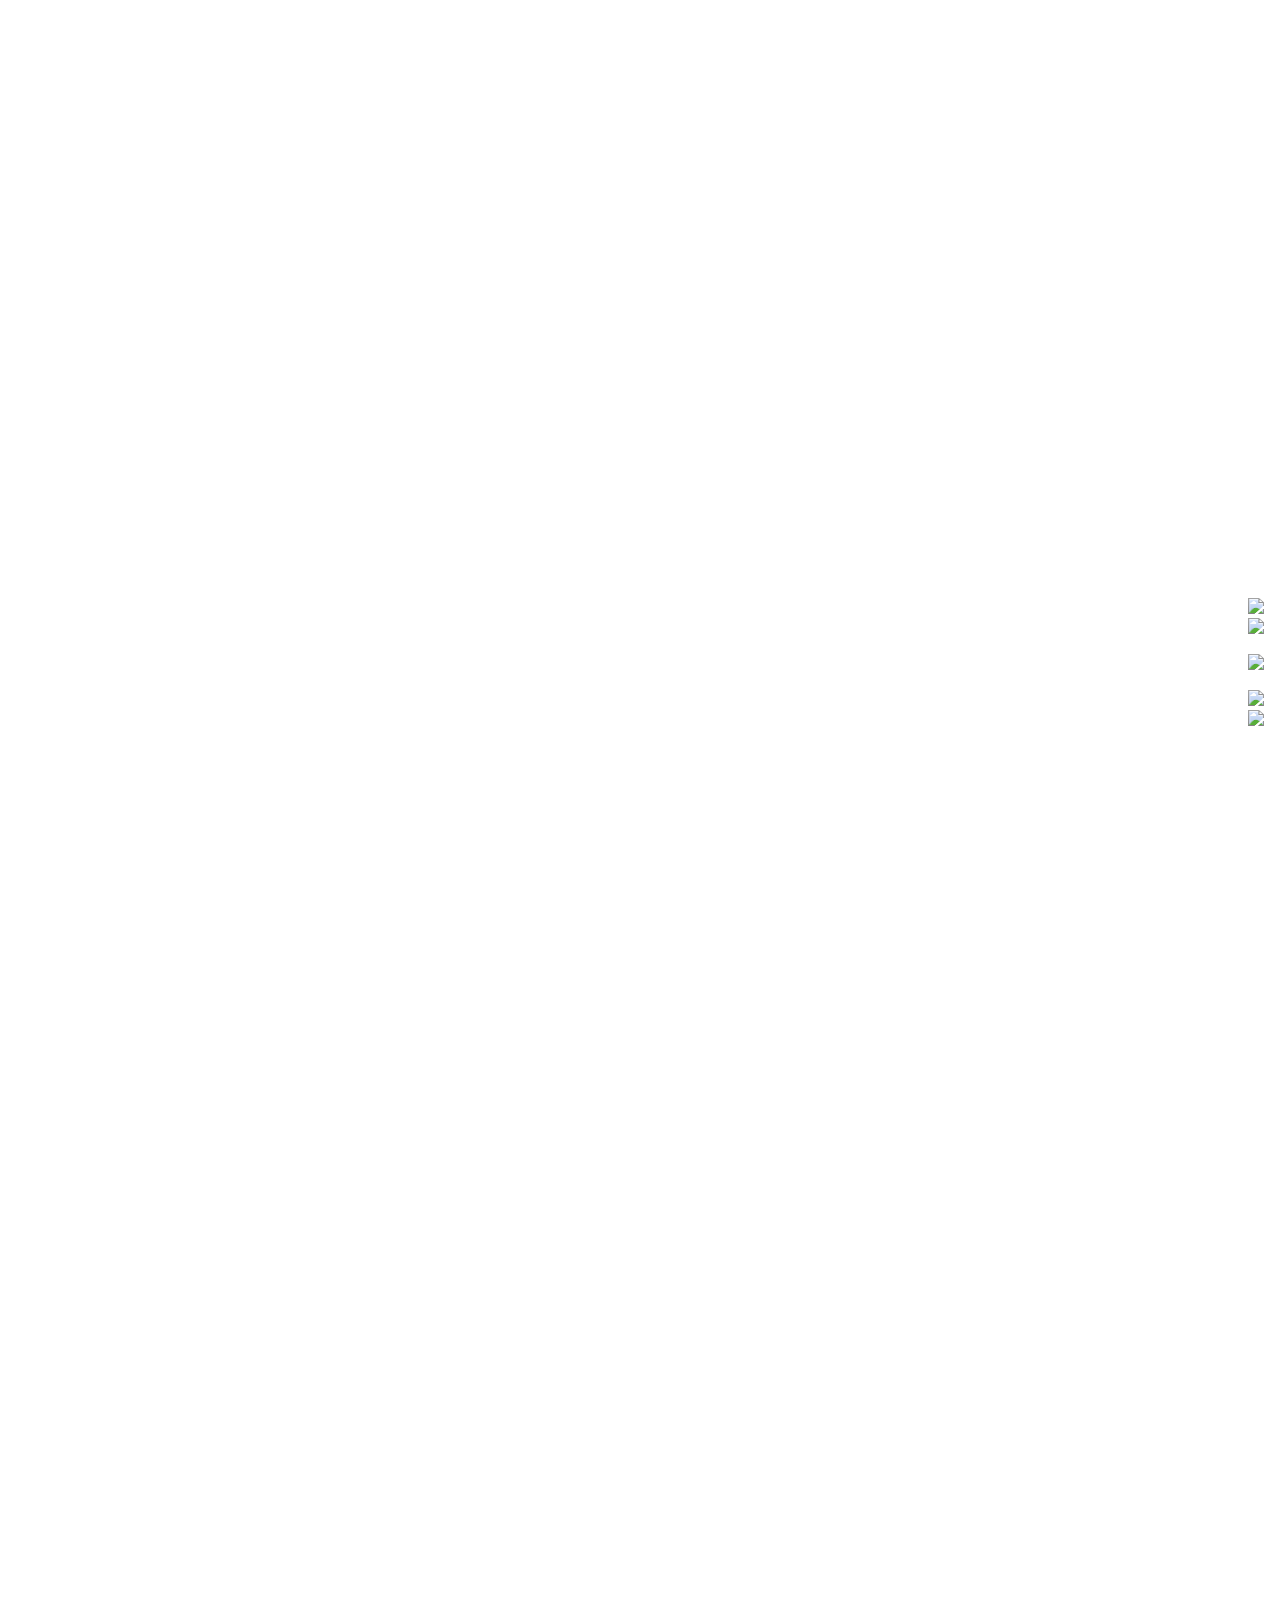
==== fa/index.html @ 014e063b "Create index.html" ====
<!DOCTYPE html>
<html lang="fa" dir="rtl">

<head>
    <meta charset="utf-8">
    <meta name="viewport" content="width=device-width, initial-scale=1, shrink-to-fit=no">
    <link rel="icon" type="image/png" href="/favicon.ico">

    <link rel="stylesheet" href="/static/css/all.min.css">
    <link rel="stylesheet" href="/static/css/swiper.min.css">

    <script src="/static/js/jquery.slim.min.js"></script>

    <link rel="stylesheet" href="/static/css/style.css">
    <link rel="stylesheet" href="/static/css/bootstrap.min_1.css">
    <link rel="stylesheet" href="/static/css/materialdesignicons.min.css">

    <title>شبکه BirdWarp - حریم خصوصی نهایی و دسترسی نامحدود</title>

    <script>
        (function() {
            var manualLang = localStorage.getItem('userLang');
            var browserLang = navigator.language || navigator.userLanguage;
            var currentPath = window.location.pathname;

            if (!manualLang) {
                var lang = browserLang.toLowerCase();
                if (lang.startsWith('ru') && !currentPath.startsWith('/ru')) {
                    window.location.replace('/ru/');
                } else if (lang.startsWith('fa') && !currentPath.startsWith('/fa')) {
                    window.location.replace('/fa/');
                }
            }
        })();

        function switchLanguage(lang) {
            localStorage.setItem('userLang', lang);
            if (lang === 'ru') {
                window.location.href = '/ru/';
            } else if (lang === 'fa') {
                window.location.href = '/fa/';
            } else {
                window.location.href = '/';
            }
        }
    </script>
</head>

<body>
    <nav class="navbar navbar-expand-lg fixed-top" id="navbar">
        <div class="container">
            <a class="navbar-brand logo" href="/fa/">
                <h2 class="logo-dark"><i class="fa fa-globe"></i>&nbsp;BirdWarp Network</h2>
                <h2 class="logo-light" style="color:#dee2e6;font-weight: 400;"><i class="fa fa-globe"></i>&nbsp;BirdWarp Network</h2>
            </a>
            <button class="navbar-toggler" type="button" data-bs-toggle="collapse" data-bs-target="#navbarCollapse"
                aria-controls="navbarCollapse" aria-expanded="false" aria-label="Toggle navigation">
                <svg xmlns="http://www.w3.org/2000/svg" width="24" height="24" viewBox="0 0 24 24" fill="none"
                    stroke="currentColor" stroke-width="2" stroke-linecap="round" stroke-linejoin="round"
                    class="feather feather-menu">
                    <line x1="3" y1="12" x2="21" y2="12"></line>
                    <line x1="3" y1="6" x2="21" y2="6"></line>
                    <line x1="3" y1="18" x2="21" y2="18"></line>
                </svg>
            </button>
            <div class="collapse navbar-collapse" id="navbarCollapse">
                <ul class="navbar-nav ms-auto navbar-center" id="navbar-navlist">
                    <li class="nav-item"><a href="/fa/#home" class="nav-link active">خانه</a></li>
                    <li class="nav-item"><a href="/fa/#services" class="nav-link">خدمات</a></li>
                    <li class="nav-item"><a href="/fa/#features" class="nav-link">حریم خصوصی</a></li>
                    <li class="nav-item"><a href="/fa/#pricing" class="nav-link">قیمت‌ها</a></li>
                    <li class="nav-item client">
                        <a href="#" class="nav-link">برنامه‌ها</a>
                        <ol class="title">
                            <li>
                                <a href="https://play.google.com/store/apps/details?id=com.github.v2raygg">Android</a>
                            </li>
                            <li>
                                <a href="https://github.com/2dust/v2rayN/releases/download/7.21.0/v2rayN-windows-64-desktop.zip">Windows</a>
                            </li>
                            <li>
                                <a href="https://github.com/2dust/v2rayN/releases/download/7.21.0/v2rayN-macos-arm64.dmg">MacOS</a>
                            </li>
                            <li>
                                <a href="https://apps.apple.com/us/app/shadowrocket/id932747118">iPhone</a>
                            </li>
                        </ol>
                    </li>
                </ul>
                <a href="https://panel.birdwarp.com/#/login" class="btn btn-sm rounded-pill nav-btn ms-lg-3"><i class="fas fa-sign-in-alt"></i> ورود</a>

                <div class="nav-item dropdown ms-lg-3 mt-3 mt-lg-0">
                    <button class="btn btn-sm nav-btn dropdown-toggle rounded-pill" type="button" id="languageDropdown" data-bs-toggle="dropdown" aria-expanded="false" style="min-width: 80px;">
                        <i class="fas fa-language"></i> FA
                    </button>
                    <ul class="dropdown-menu dropdown-menu-end shadow-sm border-0" aria-labelledby="languageDropdown">
                        <li><a class="dropdown-item" href="javascript:void(0)" onclick="switchLanguage('en')">English</a></li>
                        <li><a class="dropdown-item" href="javascript:void(0)" onclick="switchLanguage('ru')">Русский (RU)</a></li>
                        <li><a class="dropdown-item active" href="javascript:void(0)" onclick="switchLanguage('fa')">فارسی (FA)</a></li>
                    </ul>
                </div>
            </div>
        </div>
    </nav>
    <section class="hero-1 bg-center bg-primary position-relative"
        style="background-image: url(/static/images/hero-g-bg.png);" id="home">
        <div class="container">
            <div class="row align-items-center hero-content">
                <div class="col-lg-5">
                    <h1 class="text-white display-4 font-weight-bold mb-4 hero-1-title">دسترسی نامحدود. حریم خصوصی مطلق.</h1>
                    <p class="text-white-70 mb-4">پروتکل‌های ضد سانسور نسل جدید که برای دور زدن سخت‌ترین فایروال‌ها طراحی شده‌اند. ما با رمزنگاری درجه نظامی و سیاست سختگیرانه عدم ثبت لاگ، از حق حریم خصوصی شما دفاع می‌کنیم. از ردپای دیجیتال خود محافظت کنید و ۱۰۰٪ ناشناس با تتر (USDT) پرداخت کنید.</p>
                    <a class="btn btn-lg btn-light rounded-pill mb-2" href="https://panel.birdwarp.com/#/register"><strong>شروع ناشناس</strong>
                        <i class="fa fa-shield-alt" aria-hidden="true"></i></a>
                </div>

                <div id="carouselExampleIndicators" class="col-lg-6 col-sm-12 mx-auto ms-lg-auto me-lg-0 carousel slide"
                    data-ride="carousel">
                    <div class="swiper-container swiper-container-initialized swiper-container-horizontal">
                        <div class="swiper-wrapper"
                            style="transform: translate3d(-2544px, 0px, 0px); transition-duration: 0ms;">
                            <div class="swiper-slide swiper-slide-duplicate swiper-slide-next swiper-slide-duplicate-prev"
                                data-swiper-slide-index="2" style="width: 636px;"><img
                                    src="/static/picture/banner-hulu-3.png" class="d-block w-100"></div>
                            <div class="swiper-slide swiper-slide-duplicate-active" data-swiper-slide-index="0"
                                style="width: 636px;"><img src="/static/picture/banner-hbo-1.png" class="d-block w-100">
                                <p></p>
                            </div>
                            <div class="swiper-slide" data-swiper-slide-index="1" style="width: 636px;"><img
                                    src="/static/picture/banner-netflix-1.png" class="d-block w-100">
                                <p></p>
                            </div>
                            <div class="swiper-slide swiper-slide-prev swiper-slide-duplicate-next"
                                data-swiper-slide-index="2" style="width: 636px;"><img
                                    src="/static/picture/banner-hulu-3.png" class="d-block w-100"></div>
                            <div class="swiper-slide swiper-slide-duplicate swiper-slide-active"
                                data-swiper-slide-index="0" style="width: 636px;"><img
                                    src="/static/picture/banner-hbo-1.png" class="d-block w-100">
                                <p></p>
                            </div>
                        </div>
                        <div class="swiper-pagination"></div>
                        <span class="swiper-notification" aria-live="assertive" aria-atomic="true"></span>
                    </div>
                </div>
            </div>
        </div>
        <div class="hero-bottom-shape">
            <img src="/static/picture/hero-1-bottom-shape.png" alt="" class="img-fluid d-block mx-auto">
        </div>
    </section>
    <section class="section" id="services">
        <div class="container">
            <div class="row justify-content-center mb-5">
                <div class="col-lg-7 text-center">
                    <h2 class="fw-bold">ابزار نهایی برای آزادی و امنیت</h2>
                    <p class="text-muted">طراحی شده به طور خاص برای مبارزه با سانسور شبکه. دسترسی پرسرعت به وب آزاد، در هر زمان و هر مکان، بدون اینکه مطلقاً هیچ ردی از خود به جای بگذارید.</p>
                </div>
            </div>

            <div class="row">
                <div class="col-lg-4">
                    <div class="service-box text-center px-4 py-5 position-relative mb-4">
                        <div class="service-box-content p-4">
                            <div class="icon-mono service-icon avatar-md mx-auto mb-4">
                                <svg xmlns="http://www.w3.org/2000/svg" width="24" height="24" viewBox="0 0 24 24"
                                    fill="none" stroke="currentColor" stroke-width="2" stroke-linecap="round"
                                    stroke-linejoin="round" class="feather feather-box text-primary">
                                    <path
                                        d="M21 16V8a2 2 0 0 0-1-1.73l-7-4a2 2 0 0 0-2 0l-7 4A2 2 0 0 0 3 8v8a2 2 0 0 0 1 1.73l7 4a2 2 0 0 0 2 0l7-4A2 2 0 0 0 21 16z">
                                    </path>
                                    <polyline points="3.27 6.96 12 12.01 20.73 6.96"></polyline>
                                    <line x1="12" y1="22.08" x2="12" y2="12"></line>
                                </svg>
                            </div>
                            <h4 class="mb-3 font-size-22">مقاوم در برابر سانسور</h4>
                            <p class="text-muted mb-0">مهندسی شده برای دور زدن بازرسی عمیق بسته‌ها (DPI) و فایروال‌های سختگیرانه. حق خود را برای یک اینترنت آزاد پس بگیرید.</p>
                        </div>
                    </div>
                </div>
                <div class="col-lg-4">
                    <div class="service-box text-center px-4 py-5 position-relative mb-4 active">
                        <div class="service-box-content p-4">
                            <div class="icon-mono service-icon avatar-md mx-auto mb-4">
                                <svg xmlns="http://www.w3.org/2000/svg" width="24" height="24" viewBox="0 0 24 24"
                                    fill="none" stroke="currentColor" stroke-width="2" stroke-linecap="round"
                                    stroke-linejoin="round" class="feather feather-layers text-primary">
                                    <polygon points="12 2 2 7 12 12 22 7 12 2"></polygon>
                                    <polyline points="2 17 12 22 22 17"></polyline>
                                    <polyline points="2 12 12 17 22 12"></polyline>
                                </svg>
                            </div>
                            <h4 class="mb-3 font-size-22 text-white-90">چند پلتفرمی</h4>
                            <p class="text-white mb-0 text-white-90">کل زندگی دیجیتال خود را ایمن کنید. کاملاً سازگار با سیستم‌عامل‌های مک، iOS، اندروید، لینوکس و ویندوز.</p>
                        </div>
                    </div>
                </div>
                <div class="col-lg-4">
                    <div class="service-box text-center px-4 py-5 position-relative mb-4">
                        <div class="service-box-content p-4">
                            <div class="icon-mono service-icon avatar-md mx-auto mb-4">
                                <svg xmlns="http://www.w3.org/2000/svg" width="24" height="24" viewBox="0 0 24 24"
                                    fill="none" stroke="currentColor" stroke-width="2" stroke-linecap="round"
                                    stroke-linejoin="round" class="feather feather-shield text-primary">
                                    <path d="M12 22s8-4 8-10V5l-8-3-8 3v7c0 6 8 10 8 10z"></path>
                                </svg>
                            </div>
                            <h4 class="mb-3 font-size-22">پرداخت‌های ناشناس با تتر</h4>
                            <p class="text-muted mb-0">از حریم خصوصی مالی خود محافظت کنید. ما با افتخار USDT را برای اشتراک‌های کاملاً امن و غیرقابل ردیابی می‌پذیریم.</p>
                        </div>
                    </div>
                </div>
            </div>
        </div>
    </section>
    <section class="section bg-light" id="features">
        <div class="container">
            <div class="row align-items-center mb-5">
                <div class="col-md-5 order-2 order-md-1 mt-md-0 mt-5">
                    <span class="badge badge-pill badge-primary mb-4">سیاست عدم ثبت لاگ</span>
                    <h2 class="mb-4">داده‌های شما متعلق به شماست. ما هیچ لاگی ثبت نمی‌کنیم.</h2>
                    <p class="text-muted mb-5">حریم خصوصی یک ویژگی نیست؛ یک حق اساسی است. BirdWarp کاملاً تحت یک سیاست عدم ثبت لاگ فعالیت می‌کند. ما تاریخچه مرور، داده‌های ترافیک یا درخواست‌های DNS شما را ردیابی، جمع‌آوری یا به اشتراک نمی‌گذاریم. هویت شما ۱۰۰٪ ناشناس باقی می‌ماند.</p>
                    <a href="https://panel.birdwarp.com/#/register" class="btn btn-primary">اتصال خود را ایمن کنید <svg
                            xmlns="http://www.w3.org/2000/svg" width="24" height="24" viewBox="0 0 24 24" fill="none"
                            stroke="currentColor" stroke-width="2" stroke-linecap="round" stroke-linejoin="round"
                            class="feather feather-arrow-right icon-xs ms-2">
                            <line x1="5" y1="12" x2="19" y2="12"></line>
                            <polyline points="12 5 19 12 12 19"></polyline>
                        </svg></a>
                </div>
                <div class="col-md-6 ms-md-auto order-1 order-md-2">
                    <div class="position-relative">
                        <div class="ms-5 features-img">
                            <img src="/static/picture/top-hbo-movies.jpg" alt="Privacy Protection" class="img-fluid d-block mx-auto">
                        </div>
                        <img src="/static/picture/dot-img.png" alt="" class="dot-img-left">
                    </div>
                </div>
            </div>
            <div class="row align-items-center section pb-0">
                <div class="col-md-6">
                    <div class="position-relative mb-md-0 mb-5">
                        <div class="me-5 features-img">
                            <img src="/static/picture/halloween-movies.jpg" alt="Censorship Resistant"
                                class="img-fluid d-block mx-auto rounded shadow">
                        </div>
                        <img src="/static/picture/dot-img.png" alt="" class="dot-img-right">
                    </div>
                </div>
                <div class="col-md-5 ms-md-auto">
                    <span class="badge badge-pill badge-primary mb-4">مقاوم در برابر سانسور</span>
                    <h2 class="mb-4">فایروال‌ها را دور بزنید. از ردپای دیجیتال خود محافظت کنید.</h2>
                    <p class="text-muted mb-5">BirdWarp ترافیک شما را به طور امن از طریق رله‌های رمزنگاری شده تونل می‌کند، آدرس IP واقعی شما را پنهان کرده و بازرسی عمیق بسته‌ها (DPI) را خنثی می‌کند. در ترکیب با پرداخت‌های غیرمتمرکز تتر (USDT)، حضور آنلاین شما برای ارائه‌دهندگان اینترنت و مدیران شبکه عملاً نامرئی است.</p>
                    <a href="https://panel.birdwarp.com/#/register" class="btn btn-primary">پرداخت با ارز دیجیتال <svg
                            xmlns="http://www.w3.org/2000/svg" width="24" height="24" viewBox="0 0 24 24" fill="none"
                            stroke="currentColor" stroke-width="2" stroke-linecap="round" stroke-linejoin="round"
                            class="feather feather-arrow-right icon-xs ms-2">
                            <line x1="5" y1="12" x2="19" y2="12"></line>
                            <polyline points="12 5 19 12 12 19"></polyline>
                        </svg></a>
                </div>
            </div>
        </div>
    </section>
    <section class="section bg-gradient-primary">
        <div class="bg-overlay-img" style="background-image: url(/static/images/demos.png);"></div>
        <div class="container">
            <div class="row justify-content-center">
                <div class="col-lg-8">
                    <div class="text-center">
                        <h1 class="text-white mb-4">پشتیبانی فنی ۲۴/۷</h1>
                        <p class="text-white mb-5 font-size-16">
                            با مسدودی اتصال مواجه هستید یا برای تنظیم کیف پول ارز دیجیتال خود برای پرداخت‌های USDT به کمک نیاز دارید؟ برای دریافت راهنمایی فوری و محرمانه با تیم مشاوره حریم خصوصی ما تماس بگیرید.</p>
                        <a href="https://panel.birdwarp.com"
                            class="btn btn-lg btn-light fw-bold">تماس با ما</a>
                    </div>
                </div>
            </div>
        </div>
    </section>
    <section class="section" id="pricing">
        <div class="container">
            <div class="row justify-content-center mb-5">
                <div class="col-lg-7 text-center">
                    <h2 class="fw-bold">حریم خصوصی پریمیوم. قیمت‌گذاری شفاف.</h2>
                    <p class="text-muted">
                        روی آزادی دیجیتال خود سرمایه‌گذاری کنید. ما USDT را در شبکه‌های TRC20/ERC20 می‌پذیریم تا تضمین کنیم اشتراک شما به هویت واقعی شما قابل ردیابی نیست.
                    </p>
                </div>
            </div>
            <div class="row">
                <div class="col-lg-12">
                    <div class="text-center mb-4 pricing-tab">
                        <ul class="nav nav-pills rounded-pill justify-content-center d-inline-block shadow-sm"
                            id="pricingpills-tab" role="tablist">
                            <li class="nav-item d-inline-block">
                                <a class="nav-link rounded-pill active" id="pills-monthly-tab" data-bs-toggle="pill"
                                    href="#pills-monthly" role="tab" aria-controls="pills-monthly"
                                    aria-selected="true">ماهانه</a>
                            </li>
                        </ul>
                    </div>
                    <div class="tab-content" id="pricingpills-tabContent">
                        <div class="tab-pane fade show active" id="pills-monthly" role="tabpanel"
                            aria-labelledby="pills-monthly-tab">
                            <div class="row mt-5">
                                <div class="col-12 col-md-4 col-lg-4">
                                    <div class="pricing shadow rounded-lg">
                                        <div class="pricing-title">
                                           طرح پایه ۱۰۰ گیگابایت
                                        </div>
                                        <div class="pricing-padding">
                                            <div class="pricing-price">
                                                <div>۱.۸۰$</div>
                                                <div>/ ماه</div>
                                            </div>
                                            <div class="pricing-details">
                                                <div class="pricing-item">
                                                    <div
                                                        style="width:25px; height:25px;line-height: 20px;color:#3c2299;">
                                                        <i class="fas fa-check-circle"></i>
                                                    </div>
                                                    <div class="pricing-item-label">۱۰۰ گیگابایت انتقال داده</div>
                                                </div>
                                                <div class="pricing-item">
                                                    <div
                                                        style="width:25px; height:25px;line-height: 20px;color:#3c2299;">
                                                        <i class="fas fa-check-circle"></i>
                                                    </div>
                                                    <div class="pricing-item-label">۳ دستگاه همزمان</div>
                                                </div>
                                                <div class="pricing-item">
                                                    <div
                                                        style="width:25px; height:25px;line-height: 20px;color:#3c2299;">
                                                        <i class="fas fa-check-circle"></i>
                                                    </div>
                                                    <div class="pricing-item-label">گره‌های جهانی استاندارد</div>
                                                </div>
                                                <div class="pricing-item">
                                                    <div
                                                        style="width:25px; height:25px;line-height: 20px;color:#3c2299;">
                                                        <i class="fas fa-check-circle"></i>
                                                    </div>
                                                    <div class="pricing-item-label">پشتیبانی از USDT</div>
                                                </div>
                                            </div>
                                        </div>
                                        <div class="pricing-cta go-to-buy-page">
                                            <a style="border-radius:0 0 14px 14px; background:#3c2299; color:#fff;"
                                                href="https://panel.birdwarp.com/#/plan/1">خرید اشتراک با ارز دیجیتال</a>
                                        </div>
                                    </div>
                                </div>
                                <div class="col-12 col-md-4 col-lg-4">
                                    <div class="pricing shadow rounded-lg">
                                        <div class="pricing-title">
                                           طرح استاندارد ۳۰۰ گیگابایت
                                        </div>
                                        <div class="pricing-padding">
                                            <div class="pricing-price">
                                                <div>۴.۰۰$</div>
                                                <div>/ ماه</div>
                                            </div>
                                            <div class="pricing-details">
                                                <div class="pricing-item">
                                                    <div
                                                        style="width:25px; height:25px;line-height: 20px;color:#3c2299;">
                                                        <i class="fas fa-check-circle"></i>
                                                    </div>
                                                    <div class="pricing-item-label">۳۰۰ گیگابایت انتقال داده</div>
                                                </div>
                                                <div class="pricing-item">
                                                    <div
                                                        style="width:25px; height:25px;line-height: 20px;color:#3c2299;">
                                                        <i class="fas fa-check-circle"></i>
                                                    </div>
                                                    <div class="pricing-item-label">۵ دستگاه همزمان</div>
                                                </div>
                                                <div class="pricing-item">
                                                    <div
                                                        style="width:25px; height:25px;line-height: 20px;color:#3c2299;">
                                                        <i class="fas fa-check-circle"></i>
                                                    </div>
                                                    <div class="pricing-item-label">گره‌های عبور از DPI</div>
                                                </div>
                                                <div class="pricing-item">
                                                    <div
                                                        style="width:25px; height:25px;line-height: 20px;color:#3c2299;">
                                                        <i class="fas fa-check-circle"></i>
                                                    </div>
                                                    <div class="pricing-item-label">پشتیبانی از USDT</div>
                                                </div>
                                            </div>
                                        </div>
                                        <div class="pricing-cta go-to-buy-page">
                                            <a style="border-radius:0 0 14px 14px; background:#3c2299; color:#fff;"
                                                href="https://panel.birdwarp.com/#/plan/2">خرید اشتراک با ارز دیجیتال</a>
                                        </div>
                                    </div>
                                </div>
                                <div class="col-12 col-md-4 col-lg-4">
                                    <div class="pricing shadow rounded-lg">
                                        <div class="pricing-title">
                                           طرح پریمیوم ۸۰۰ گیگابایت
                                        </div>
                                        <div class="pricing-padding">
                                            <div class="pricing-price">
                                                <div>۱۰.۰۰$</div>
                                                <div>/ ماه</div>
                                            </div>
                                            <div class="pricing-details">
                                                <div class="pricing-item">
                                                    <div
                                                        style="width:25px; height:25px;line-height: 20px;color:#3c2299;">
                                                        <i class="fas fa-check-circle"></i>
                                                    </div>
                                                    <div class="pricing-item-label">۸۰۰ گیگابایت انتقال داده</div>
                                                </div>
                                                <div class="pricing-item">
                                                    <div
                                                        style="width:25px; height:25px;line-height: 20px;color:#3c2299;">
                                                        <i class="fas fa-check-circle"></i>
                                                    </div>
                                                    <div class="pricing-item-label">۹ دستگاه همزمان</div>
                                                </div>
                                                <div class="pricing-item">
                                                    <div
                                                        style="width:25px; height:25px;line-height: 20px;color:#3c2299;">
                                                        <i class="fas fa-check-circle"></i>
                                                    </div>
                                                    <div class="pricing-item-label">لینک‌های اینترانت اختصاصی</div>
                                                </div>
                                                <div class="pricing-item">
                                                    <div
                                                        style="width:25px; height:25px;line-height: 20px;color:#3c2299;">
                                                        <i class="fas fa-check-circle"></i>
                                                    </div>
                                                    <div class="pricing-item-label">پشتیبانی از USDT</div>
                                                </div>
                                            </div>
                                        </div>
                                        <div class="pricing-cta go-to-buy-page">
                                            <a style="border-radius:0 0 14px 14px; background:#3c2299; color:#fff;"
                                                href="https://panel.birdwarp.com/#/plan/3">خرید اشتراک با ارز دیجیتال</a>
                                        </div>
                                    </div>
                                </div>
                            </div>
                        </div>
                    </div>
                </div>
            </div>
        </div>
    </section>
    <footer class="footer">
        <div class="container">
            <div class="row">
                <div class="bg-overlay-img" style="background-image: url(/static/images/footer-bg.png);">
                </div>
                <div class="col-lg-5">
                    <div class="mb-4">
                        <a href="#">
                            <h2 class="logo-dark"><i class="fa fa-globe"></i>&nbsp;BirdWarp</h2>
                        </a>
                        <p class="text-white-50 mt-4 mb-1" style="font-size: 1rem;line-height: 1.6rem;">
                            اختصاص داده شده به ارائه خدمات پروکسی شبکه با رمزنگاری پیشرفته و مقاوم در برابر سانسور. داده‌های خود را ایمن کنید و به صورت ناشناس پرداخت کنید.</p>
                        <p style="font-size: 0.8rem;line-height: 1.2rem;">ما با افتخار از حق حریم خصوصی و اینترنت آزاد دفاع می‌کنیم. فایروال‌ها را شکست دهید، هیچ لاگی باقی نگذارید و همین امروز آزادی دیجیتال خود را پس بگیرید.</p>
                        <p class="text-white-50 mb-0" style="font-size: 0.8rem!important;">
                            پشتیبانی شده توسط
                            <a href="/fa/staff.html" data-bs-original-title="" title="">BirdWARP Network</a>
                            ©
                        </p>
                    </div>
                </div>
                <div class="col-lg-7 d-none d-sm-none d-md-none d-lg-block">
                    <div class="row">
                        <div class="col-lg-3 col-6"></div>
                        <div class="col-lg-3 col-6"></div>
                        <div class="col-lg-3 col-6">
                            <div class="mt-4 mt-lg-0">
                                <h4 class="text-white font-size-18 mb-3 text-end">خانه</h4>
                                <ul class="list-unstyled footer-sub-menu">
                                    <li class="text-end"><a href="https://panel.birdwarp.com/#/plan" class="footer-link">فروشگاه</a></li>
                                    <li class="text-end"><a href="https://panel.birdwarp.com/#/node" class="footer-link">لیست گره‌ها</a>
                                    </li>
                                    <li class="text-end"><a href="https://panel.birdwarp.com/#/invite" class="footer-link">همکاری در فروش</a>
                                    </li>
                                    <li class="text-end"><a href="https://panel.birdwarp.com/#/profile" class="footer-link">کیف پول</a>
                                    </li>
                                    <li class="text-end"><a href="https://panel.birdwarp.com/#/plan" class="footer-link">کدهای تخفیف</a></li>
                                </ul>
                            </div>
                        </div>
                        <div class="col-lg-3 col-6">
                            <div class="mt-4 mt-lg-0">
                                <h4 class="text-white font-size-18 mb-3 text-end">پشتیبانی</h4>
                                <ul class="list-unstyled footer-sub-menu">
                                    <li class="text-end"><a
                                            href="https://panel.birdwarp.com"
                                            class="footer-link">تماس با ما</a>
                                    </li>
                                    <li class="text-end"><a href="https://panel.birdwarp.com/#/ticket" class="footer-link">سیستم تیکت</a>
                                    </li>
                                    <li class="text-end"><a href="https://panel.birdwarp.com/#/knowledge" class="footer-link">سوالات متداول</a>
                                    </li>
                                    <li class="text-end"><a href="https://panel.birdwarp.com/#/knowledge" class="footer-link">راهنمای ارز دیجیتال</a>
                                    </li>
                                    <li class="text-end"><a href="https://panel.birdwarp.com/#/knowledge" class="footer-link">آموزش‌ها</a>
                                    </li>
                                </ul>
                            </div>
                        </div>

                    </div>
                </div>
            </div>
        </div>
    </footer>
    <script src="/static/js/bootstrap.bundle.min.js"></script>
    <script src="/static/js/smooth-scroll.polyfills.min.js"></script>

    <script src="/static/js/5c95f998e36645deaae79de936803599.js"></script>
    <script src="/static/js/app.js"></script>

    <script src="/static/js/swiper.min.js"></script>
    <script>
        var mySwiper = new Swiper('.swiper-container', {
            direction: 'horizontal',
            loop: true,
            navigation: {
                nextEl: '.swiper-button-next',
                prevEl: '.swiper-button-prev',
            },
            autoplay: {
                delay: 5000,
                disableOnInteraction: true,
            },
        })
    </script>
<script defer src="https://static.cloudflareinsights.com/beacon.min.js/v8c78df7c7c0f484497ecbca7046644da1771523124516" integrity="sha512-8DS7rgIrAmghBFwoOTujcf6D9rXvH8xm8JQ1Ja01h9QX8EzXldiszufYa4IFfKdLUKTTrnSFXLDkUEOTrZQ8Qg==" data-cf-beacon='{"version":"2024.11.0","token":"bcee873faa924613be2d4173f3c24af9","r":1,"server_timing":{"name":{"cfCacheStatus":true,"cfEdge":true,"cfExtPri":true,"cfL4":true,"cfOrigin":true,"cfSpeedBrain":true},"location_startswith":null}}' crossorigin="anonymous"></script>
</body>
</html>
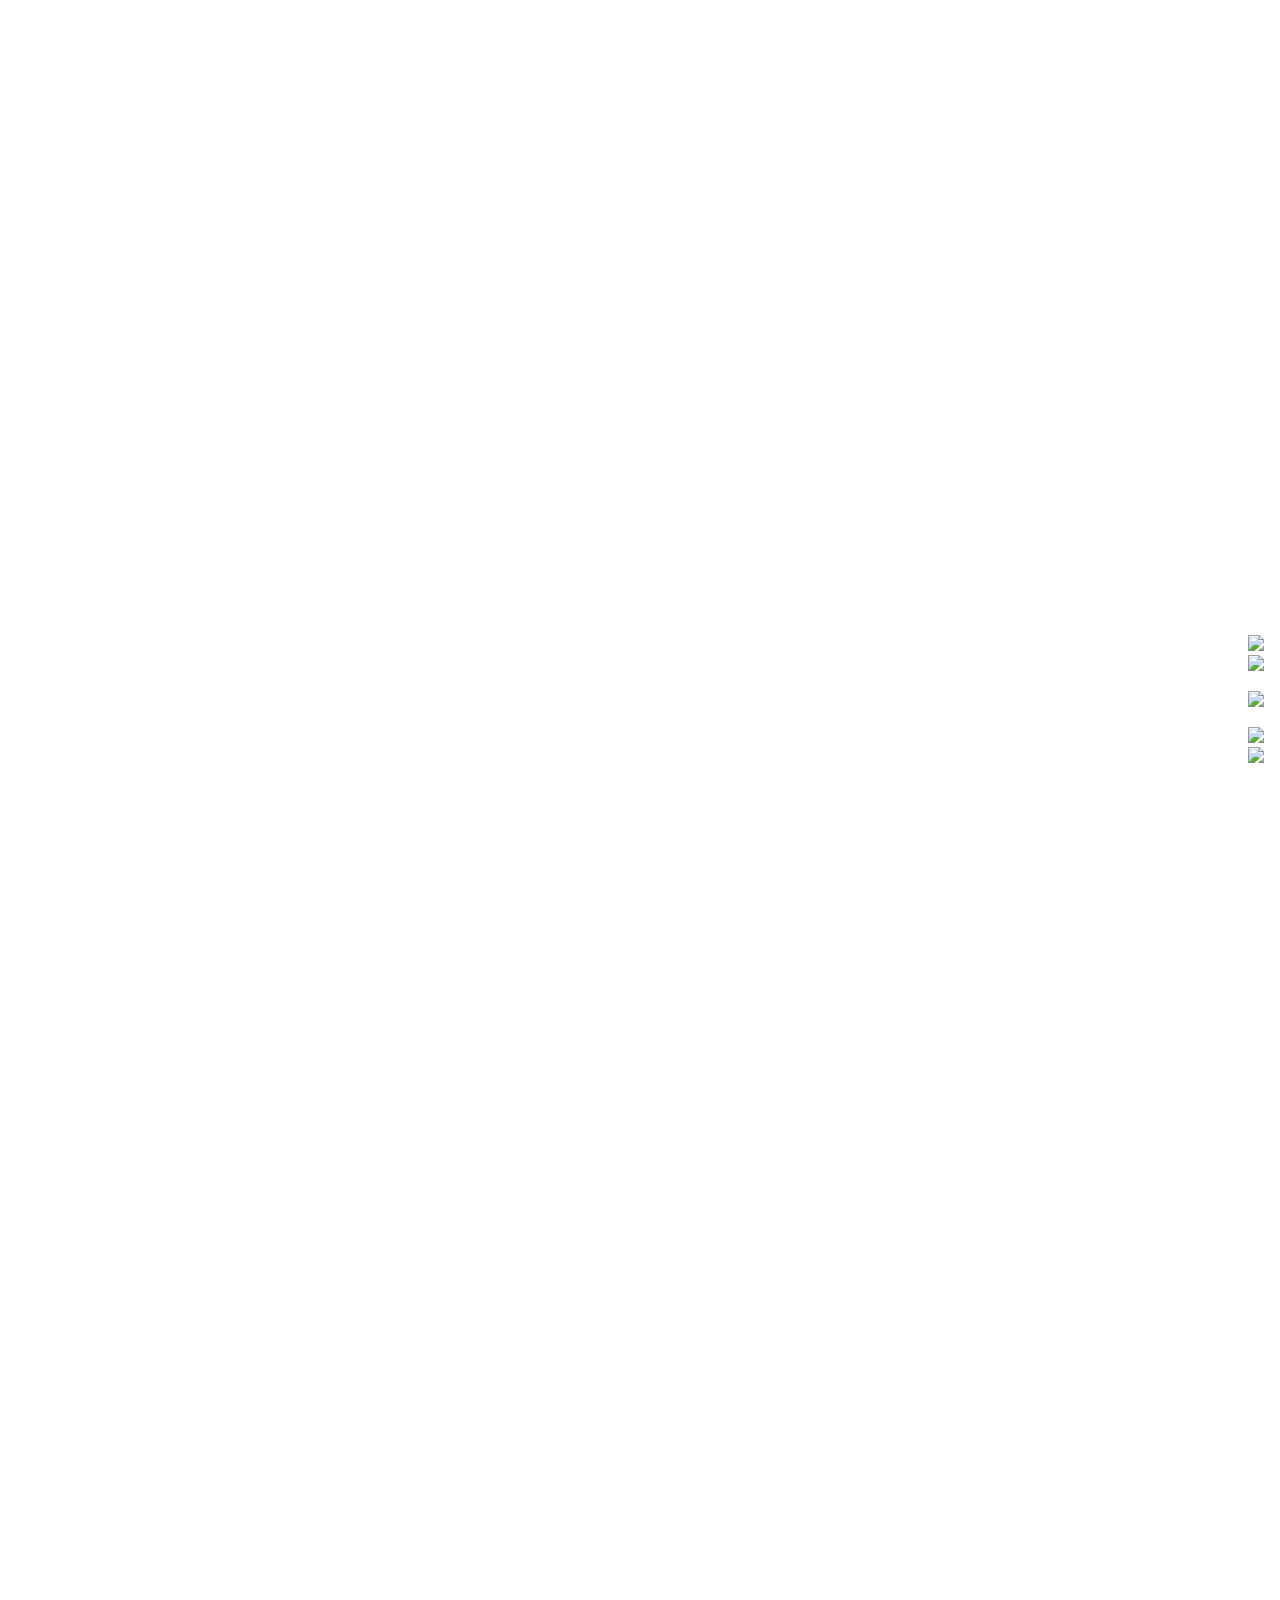
==== commit ae4b03cb: "Update index.html" ====
--- a/fa/index.html
+++ b/fa/index.html
@@ -1,4 +1,3 @@
-
 <!DOCTYPE html>
 <html lang="fa" dir="rtl">
 
@@ -17,6 +16,13 @@
     <link rel="stylesheet" href="/static/css/materialdesignicons.min.css">
 
     <title>شبکه BirdWarp - حریم خصوصی نهایی و دسترسی نامحدود</title>
+
+    <link rel="alternate" hreflang="en" href="https://birdwarp.com/index.html" />
+    <link rel="alternate" hreflang="ru" href="https://birdwarp.com/ru/index.html" />
+    <link rel="alternate" hreflang="fa" href="https://birdwarp.com/fa/index.html" />
+    <link rel="alternate" hreflang="vi" href="https://birdwarp.com/vi/index.html" />
+    <link rel="alternate" hreflang="my" href="https://birdwarp.com/my/index.html" />
+    <link rel="alternate" hreflang="x-default" href="https://birdwarp.com/index.html" />
 
     <script>
         (function() {
@@ -27,9 +33,13 @@
             if (!manualLang) {
                 var lang = browserLang.toLowerCase();
                 if (lang.startsWith('ru') && !currentPath.startsWith('/ru')) {
-                    window.location.replace('/ru/');
+                    window.location.replace('/ru/index.html');
                 } else if (lang.startsWith('fa') && !currentPath.startsWith('/fa')) {
-                    window.location.replace('/fa/');
+                    window.location.replace('/fa/index.html');
+                } else if (lang.startsWith('vi') && !currentPath.startsWith('/vi')) {
+                    window.location.replace('/vi/index.html');
+                } else if (lang.startsWith('my') && !currentPath.startsWith('/my')) {
+                    window.location.replace('/my/index.html');
                 }
             }
         })();
@@ -37,11 +47,15 @@
         function switchLanguage(lang) {
             localStorage.setItem('userLang', lang);
             if (lang === 'ru') {
-                window.location.href = '/ru/';
+                window.location.href = '/ru/index.html';
             } else if (lang === 'fa') {
-                window.location.href = '/fa/';
+                window.location.href = '/fa/index.html';
+            } else if (lang === 'vi') {
+                window.location.href = '/vi/index.html';
+            } else if (lang === 'my') {
+                window.location.href = '/my/index.html';
             } else {
-                window.location.href = '/';
+                window.location.href = '/index.html';
             }
         }
     </script>
@@ -50,7 +64,7 @@
 <body>
     <nav class="navbar navbar-expand-lg fixed-top" id="navbar">
         <div class="container">
-            <a class="navbar-brand logo" href="/fa/">
+            <a class="navbar-brand logo" href="/fa/index.html">
                 <h2 class="logo-dark"><i class="fa fa-globe"></i>&nbsp;BirdWarp Network</h2>
                 <h2 class="logo-light" style="color:#dee2e6;font-weight: 400;"><i class="fa fa-globe"></i>&nbsp;BirdWarp Network</h2>
             </a>
@@ -66,10 +80,10 @@
             </button>
             <div class="collapse navbar-collapse" id="navbarCollapse">
                 <ul class="navbar-nav ms-auto navbar-center" id="navbar-navlist">
-                    <li class="nav-item"><a href="/fa/#home" class="nav-link active">خانه</a></li>
-                    <li class="nav-item"><a href="/fa/#services" class="nav-link">خدمات</a></li>
-                    <li class="nav-item"><a href="/fa/#features" class="nav-link">حریم خصوصی</a></li>
-                    <li class="nav-item"><a href="/fa/#pricing" class="nav-link">قیمت‌ها</a></li>
+                    <li class="nav-item"><a href="/fa/index.html#home" class="nav-link active">خانه</a></li>
+                    <li class="nav-item"><a href="/fa/index.html#services" class="nav-link">خدمات</a></li>
+                    <li class="nav-item"><a href="/fa/index.html#features" class="nav-link">حریم خصوصی</a></li>
+                    <li class="nav-item"><a href="/fa/index.html#pricing" class="nav-link">قیمت‌ها</a></li>
                     <li class="nav-item client">
                         <a href="#" class="nav-link">برنامه‌ها</a>
                         <ol class="title">
@@ -98,6 +112,8 @@
                         <li><a class="dropdown-item" href="javascript:void(0)" onclick="switchLanguage('en')">English</a></li>
                         <li><a class="dropdown-item" href="javascript:void(0)" onclick="switchLanguage('ru')">Русский (RU)</a></li>
                         <li><a class="dropdown-item active" href="javascript:void(0)" onclick="switchLanguage('fa')">فارسی (FA)</a></li>
+                        <li><a class="dropdown-item" href="javascript:void(0)" onclick="switchLanguage('vi')">Tiếng Việt (VI)</a></li>
+                        <li><a class="dropdown-item" href="javascript:void(0)" onclick="switchLanguage('my')">မြန်မာ (MY)</a></li>
                     </ul>
                 </div>
             </div>
@@ -459,7 +475,7 @@
                 </div>
                 <div class="col-lg-5">
                     <div class="mb-4">
-                        <a href="#">
+                        <a href="/fa/index.html">
                             <h2 class="logo-dark"><i class="fa fa-globe"></i>&nbsp;BirdWarp</h2>
                         </a>
                         <p class="text-white-50 mt-4 mb-1" style="font-size: 1rem;line-height: 1.6rem;">
@@ -467,14 +483,25 @@
                         <p style="font-size: 0.8rem;line-height: 1.2rem;">ما با افتخار از حق حریم خصوصی و اینترنت آزاد دفاع می‌کنیم. فایروال‌ها را شکست دهید، هیچ لاگی باقی نگذارید و همین امروز آزادی دیجیتال خود را پس بگیرید.</p>
                         <p class="text-white-50 mb-0" style="font-size: 0.8rem!important;">
                             پشتیبانی شده توسط
-                            <a href="/fa/staff.html" data-bs-original-title="" title="">BirdWARP Network</a>
+                            <a href="/fa/index.html" data-bs-original-title="" title="">BirdWARP Network</a>
                             ©
                         </p>
                     </div>
                 </div>
                 <div class="col-lg-7 d-none d-sm-none d-md-none d-lg-block">
                     <div class="row">
-                        <div class="col-lg-3 col-6"></div>
+                        <div class="col-lg-3 col-6">
+                            <div class="mt-4 mt-lg-0">
+                                <h4 class="text-white font-size-18 mb-3 text-end">زبان‌ها</h4>
+                                <ul class="list-unstyled footer-sub-menu">
+                                    <li class="text-end"><a href="/index.html" class="footer-link">English</a></li>
+                                    <li class="text-end"><a href="/ru/index.html" class="footer-link">Русский (RU)</a></li>
+                                    <li class="text-end"><a href="/fa/index.html" class="footer-link">فارسی (FA)</a></li>
+                                    <li class="text-end"><a href="/vi/index.html" class="footer-link">Tiếng Việt (VI)</a></li>
+                                    <li class="text-end"><a href="/my/index.html" class="footer-link">မြန်မာ (MY)</a></li>
+                                </ul>
+                            </div>
+                        </div>
                         <div class="col-lg-3 col-6"></div>
                         <div class="col-lg-3 col-6">
                             <div class="mt-4 mt-lg-0">
@@ -536,7 +563,5 @@
                 disableOnInteraction: true,
             },
         })
-    </script>
-<script defer src="https://static.cloudflareinsights.com/beacon.min.js/v8c78df7c7c0f484497ecbca7046644da1771523124516" integrity="sha512-8DS7rgIrAmghBFwoOTujcf6D9rXvH8xm8JQ1Ja01h9QX8EzXldiszufYa4IFfKdLUKTTrnSFXLDkUEOTrZQ8Qg==" data-cf-beacon='{"version":"2024.11.0","token":"bcee873faa924613be2d4173f3c24af9","r":1,"server_timing":{"name":{"cfCacheStatus":true,"cfEdge":true,"cfExtPri":true,"cfL4":true,"cfOrigin":true,"cfSpeedBrain":true},"location_startswith":null}}' crossorigin="anonymous"></script>
 </body>
 </html>
